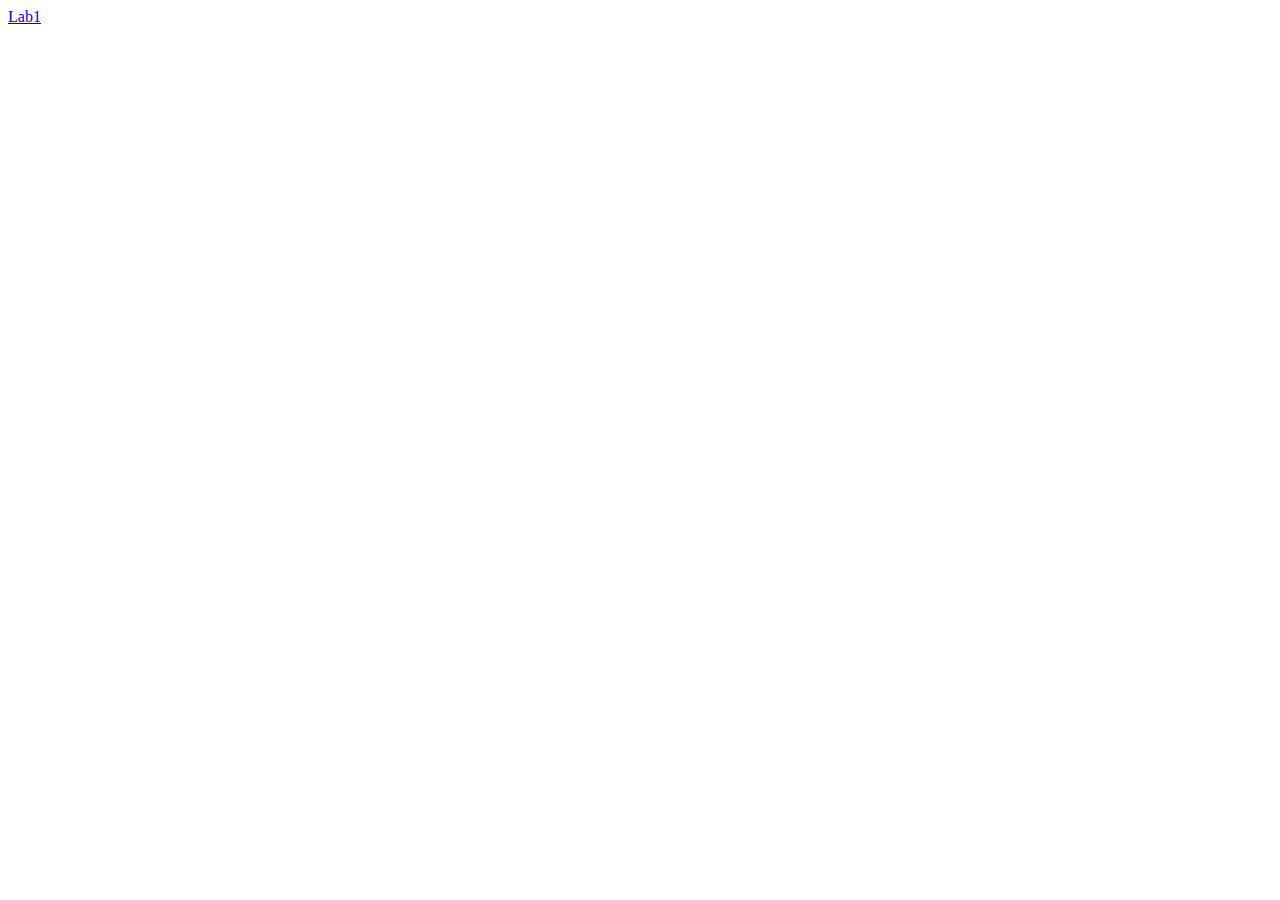
==== index.html @ 98027dd6 "commit kk" ====
<!DOCTYPE html>
<html lang="en">
<head>
    <meta charset="UTF-8">
    <meta name="viewport" content="width=device-width, initial-scale=1.0">
    <title>Labs</title>
    <a href="lab1/index.html">Lab1</a>
</head>
<body>
    
</body>
</html>
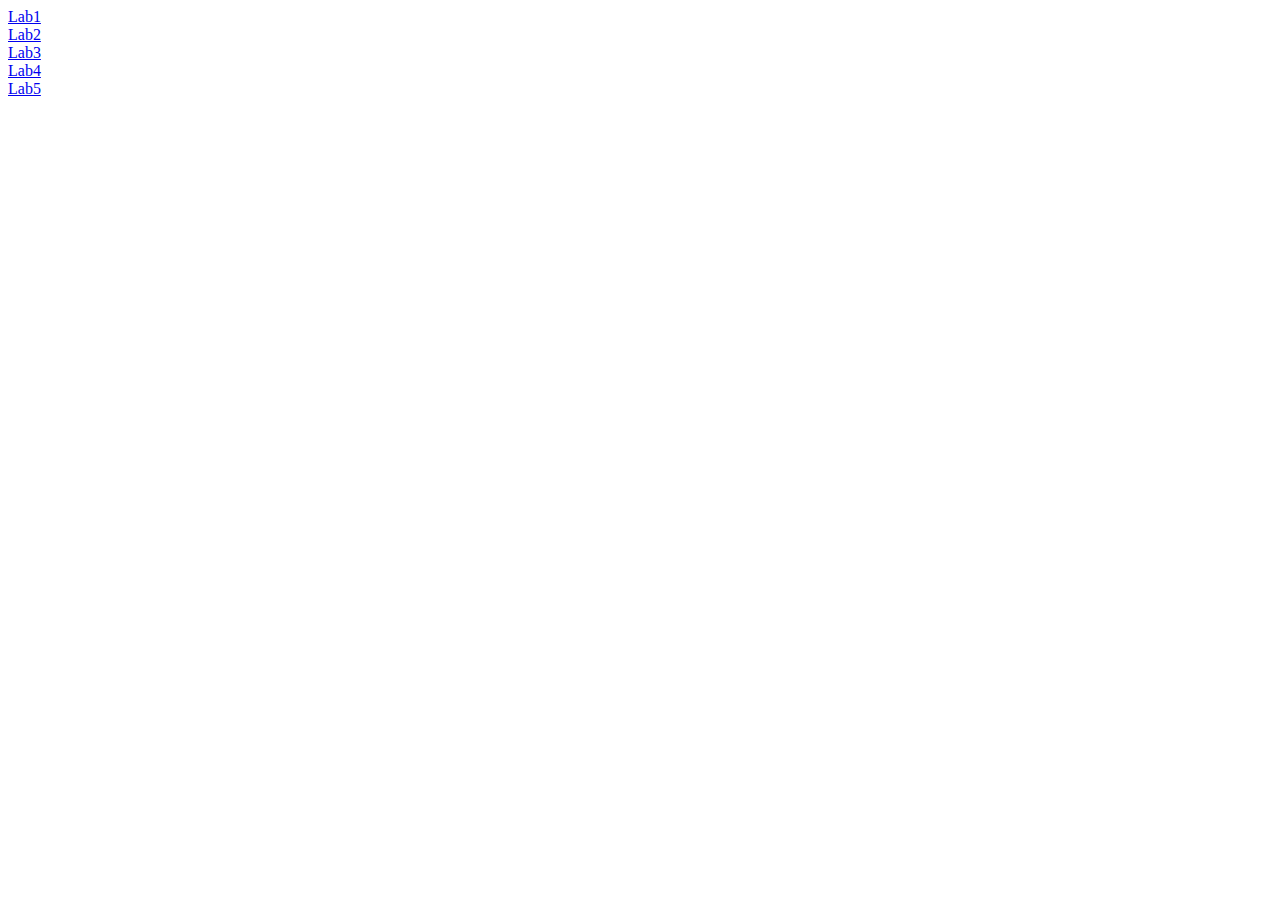
==== commit 20af7c93: "Update index.html" ====
--- a/index.html
+++ b/index.html
@@ -5,8 +5,16 @@
     <meta name="viewport" content="width=device-width, initial-scale=1.0">
     <title>Labs</title>
     <a href="lab1/index.html">Lab1</a>
+    <br>
+    <a href="lab2/index.html">Lab2</a>
+    <br>
+    <a href="lab3/index.html">Lab3</a>
+    <br>
+    <a href="lab4/index.html">Lab4</a>
+    <br>
+    <a href="lab5/index.html">Lab5</a>
 </head>
 <body>
     
 </body>
-</html>+</html>
